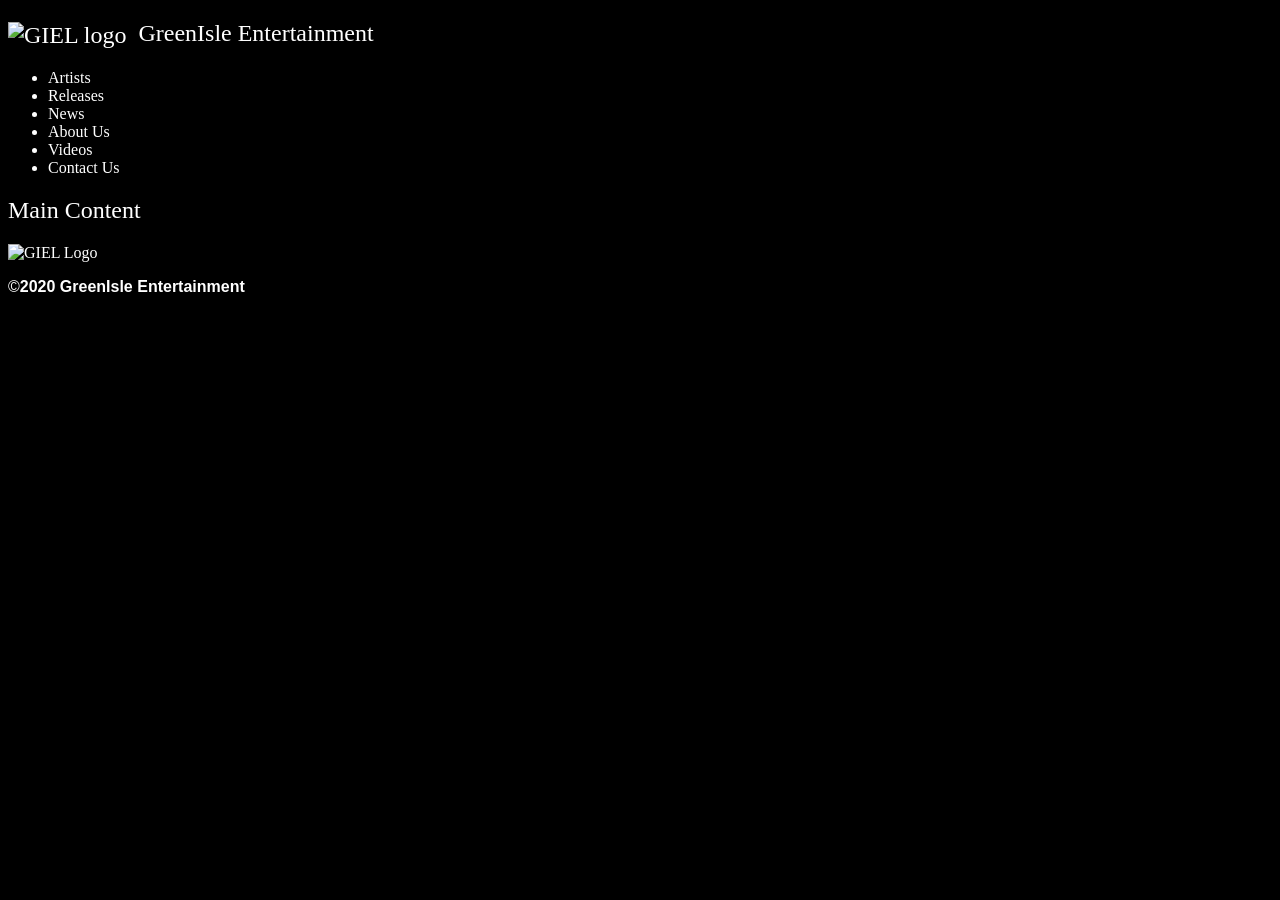
==== Website/index.html @ 68359e8d "index" ====
<!doctype html>
<html>
<head>
<meta charset="utf-8">
<meta http-equiv="X-UA-Compatible" content="IE=edge">
<meta name="viewport" content="width=device-width, initial-scale=1">
<title>GreenIsle Entertainment</title>
<link href="../css/multiColumnTemplate.css" rel="stylesheet" type="text/css">
<style type="text/css">
.secondary_header.footer p {
}
.copyright p {
    font-family: Gotham, Helvetica Neue, Helvetica, Arial, sans-serif;
}
.primary_header .title {
    font-family: Gotham, Helvetica Neue, Helvetica, Arial, sans-serif;
}
body,td,th {
    font-style: normal;
    color: #FFFFFF;
}
body {
    background-color: #000000;
}
a:link {
    color: #FFFFFF;
    text-decoration: none;
}
a:visited {
    color: #FFFFFF;
    text-decoration: none;
}
a:hover {
    color: #FFFFFF;
    text-decoration: none;
}
a:active {
    color: #FFFFFF;
    text-decoration: none;
}
h1,h2,h3,h4,h5,h6 {
    font-family: asap;
    font-style: normal;
    font-weight: 400;
}
</style>
<!-- HTML5 shim and Respond.js for IE8 support of HTML5 elements and media queries -->
<!-- WARNING: Respond.js doesn't work if you view the page via file:// -->
<!--[if lt IE 9]>
      <script src="https://oss.maxcdn.com/html5shiv/3.7.2/html5shiv.min.js"></script>
      <script src="https://oss.maxcdn.com/respond/1.4.2/respond.min.js"></script>
    <![endif]-->
<!--The following script tag downloads a font from the Adobe Edge Web Fonts server for use within the web page. We recommend that you do not modify it.-->
<script>var __adobewebfontsappname__="dreamweaver"</script>
<script src="http://use.edgefonts.net/anonymous-pro:n4:default;asap:n4:default.js" type="text/javascript"></script>

</head>
<body bgcolor="#000000" text="#FFFFFF" link="#FFFFFF" vlink="#FFFFFF" alink="#FFFFFF" style="background-color: black;">
<div class="container">
  <header>
    <div class="primary_header" style="background-color: black;">	
      <h2 style="color:white;"> <a href="https://greenisleentertainment.com/" target="_self"><img src="../images/whiteGiel.png" alt="GIEL logo" align="absmiddle" width: 80px; height="80px"><span class="primary_header" style="background-color: black;"></span>&nbsp; GreenIsle Entertainment</a></h2>
    </div>
    <nav class="secondary_header" id="menu" style="background-color: black;">
      <ul>
        <li>Artists</li>
        <li>Releases&nbsp;</li>
        <li>News&nbsp;</li>
        <li>About Us&nbsp;</li>
        <li>Videos&nbsp;</li>
        <li>Contact Us&nbsp;</li>
      </ul>
    </nav>
  </header>
  <section>
    <h2 class="noDisplay">Main Content</h2>
    <aside class="right_article"></aside>
  </section>
  <div class="row">
	<img src="../images/quickgielgif.gif" alt="GIEL Logo">
</div>
<div class="row blockDisplay"></div>
<footer class="secondary_header footer" style="background-color: black" >
<div class="copyright" style="background-color: black;">
  <p>&copy;<strong>2020 GreenIsle Entertainment</strong></p>
</div>
</body>
</html>
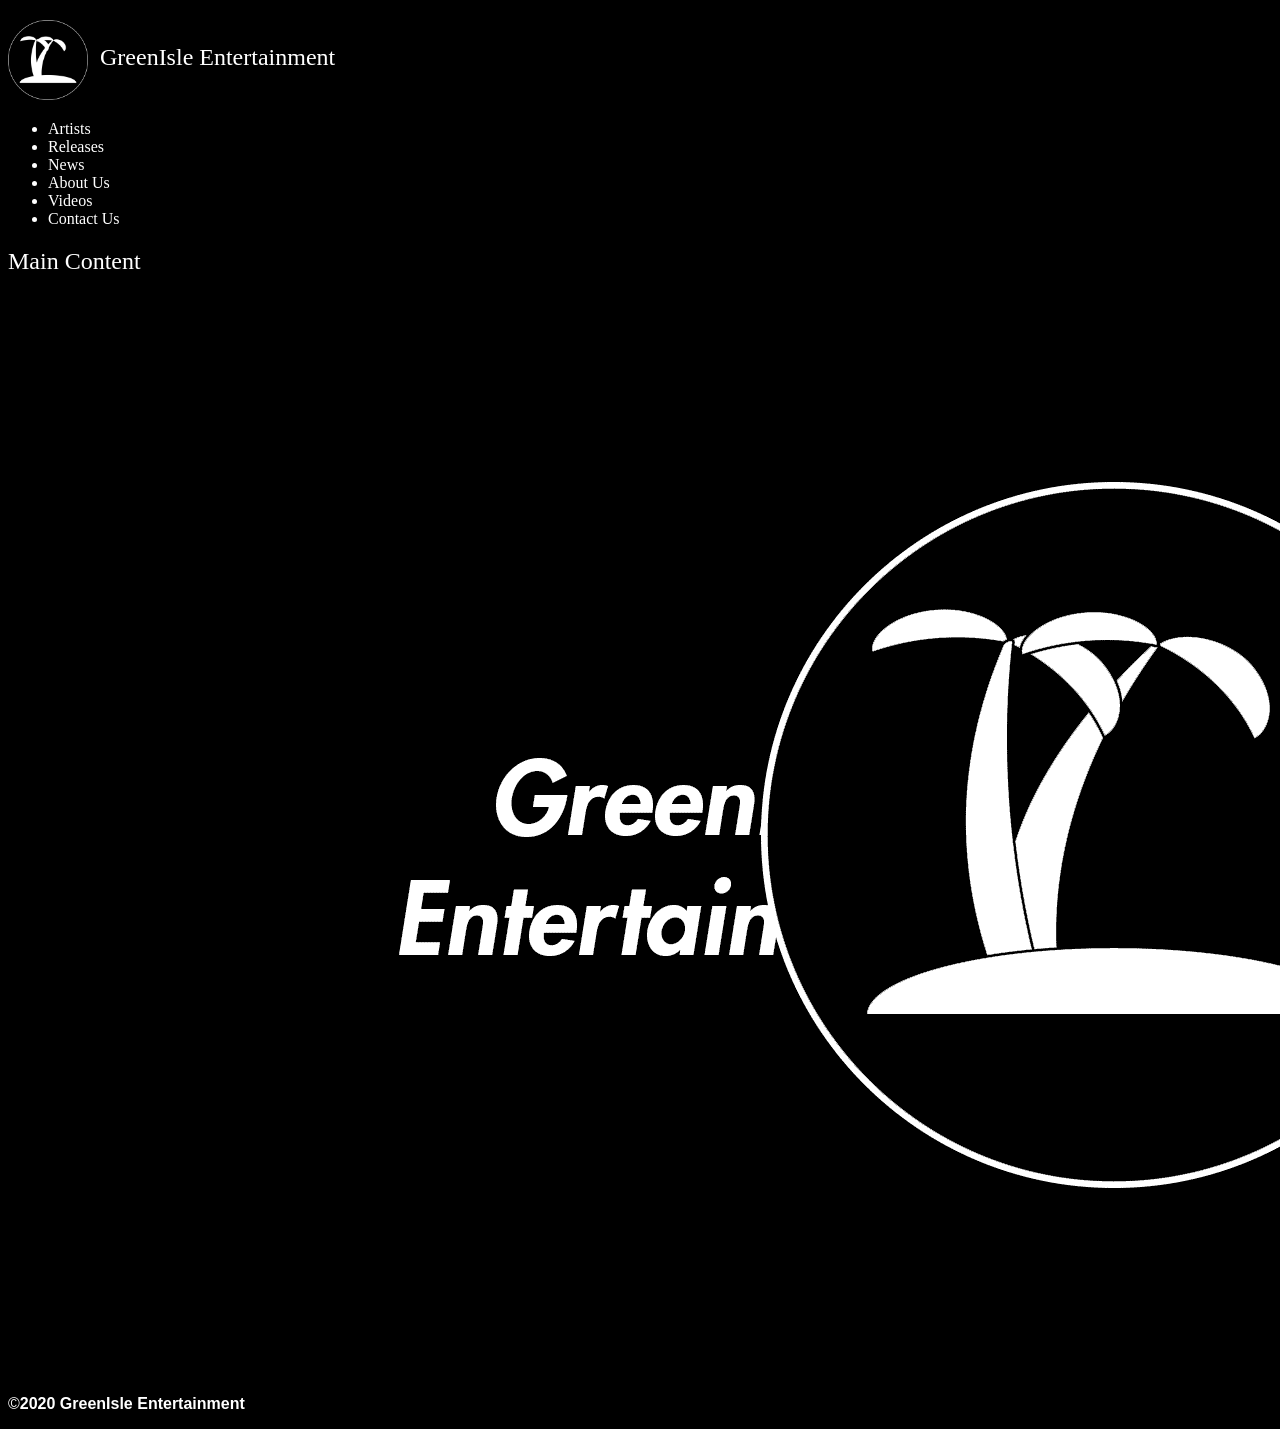
==== commit 4a8cdb33: "Update index.html" ====
--- a/Website/index.html
+++ b/Website/index.html
@@ -59,7 +59,7 @@
 <div class="container">
   <header>
     <div class="primary_header" style="background-color: black;">	
-      <h2 style="color:white;"> <a href="https://greenisleentertainment.com/" target="_self"><img src="../images/whiteGiel.png" alt="GIEL logo" align="absmiddle" width: 80px; height="80px"><span class="primary_header" style="background-color: black;"></span>&nbsp; GreenIsle Entertainment</a></h2>
+      <h2 style="color:white;"> <a href="https://greenisleentertainment.com/" target="_self"><img src="/images/whiteGiel.png" alt="GIEL logo" align="absmiddle" width: 80px; height="80px"><span class="primary_header" style="background-color: black;"></span>&nbsp; GreenIsle Entertainment</a></h2>
     </div>
     <nav class="secondary_header" id="menu" style="background-color: black;">
       <ul>
@@ -77,7 +77,7 @@
     <aside class="right_article"></aside>
   </section>
   <div class="row">
-	<img src="../images/quickgielgif.gif" alt="GIEL Logo">
+	<img src="/images/quickgielgif.gif" alt="GIEL Logo">
 </div>
 <div class="row blockDisplay"></div>
 <footer class="secondary_header footer" style="background-color: black" >
@@ -85,4 +85,4 @@
   <p>&copy;<strong>2020 GreenIsle Entertainment</strong></p>
 </div>
 </body>
-</html>
+</htm>
